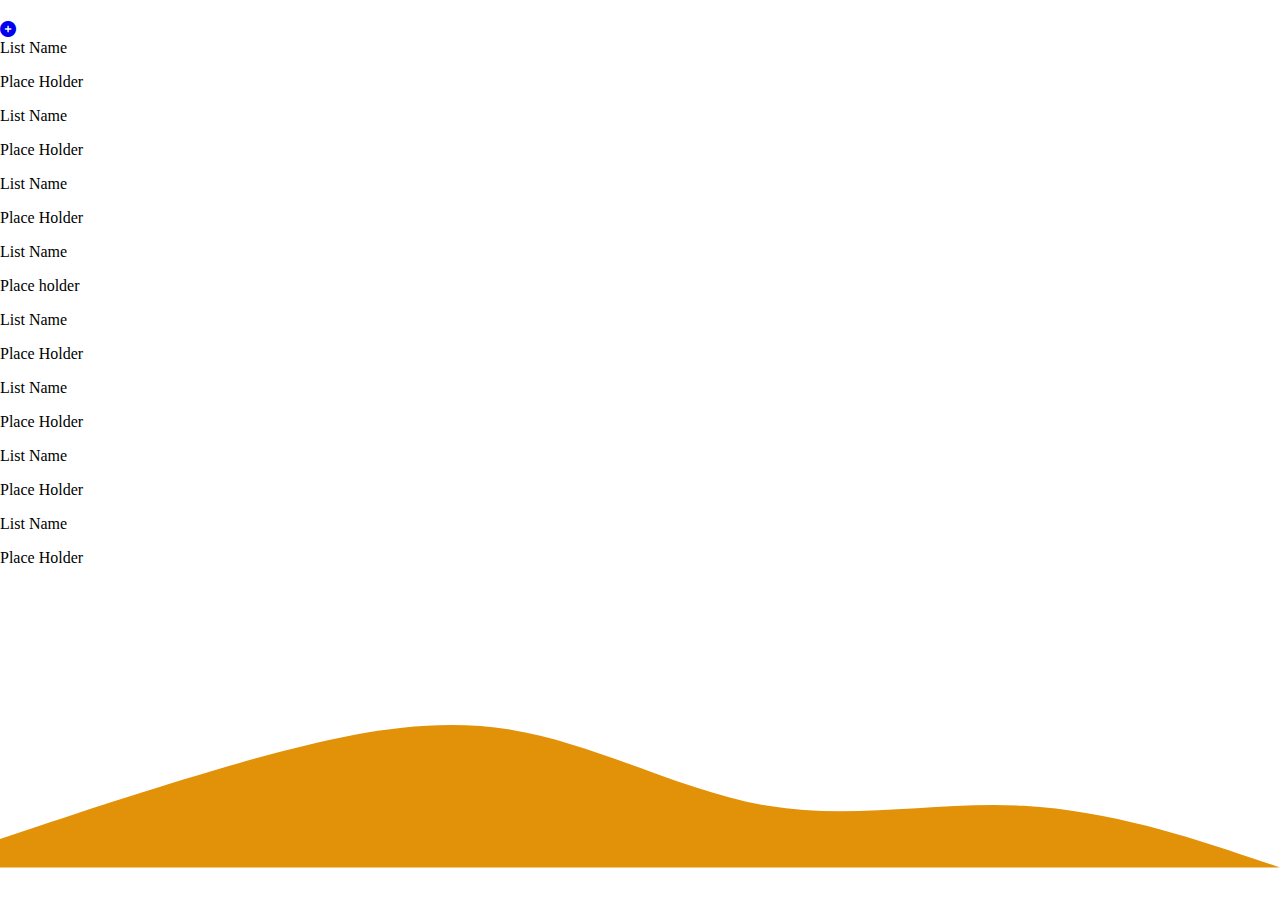
==== HomeMenu.html @ 646540e3 "Update HomeMenu.html" ====
<!DOCTYPE html>
<html lang="en">

<head>
    <meta charset="utf-8">
    <meta content="width=device-width, initial-scale=1" name="viewport">
    <title>Welcome</title>
    <link rel='stylesheet' href="https://cdnjs.cloudflare.com/ajax/libs/font-awesome/6.1.1/css/all.min.css">
    <link href="https://cdn.jsdelivr.net/npm/bootstrap@5.0.0-beta2/dist/css/bootstrap.min.css" rel="stylesheet"
        integrity="sha384-BmbxuPwQa2lc/FVzBcNJ7UAyJxM6wuqIj61tLrc4wSX0szH/Ev+nYRRuWlolflfl" crossorigin="anonymous">
    <link href="styling.css" rel="stylesheet">
</head>

<body style='margin:0%'>

    <!--Welcome top border based on time-->
    <div class="header">
        <div class="fade-in-text">
            <h1 id="greeting"></h1>
        </div>
        <!--This button is to create a list, not in the correct area of UI-->
        <div><a href="list1.html"><i class="fa-solid fa-circle-plus icon-background"></i></a></div>
    </div>

    <!--Create grid layout-->
    <div class="container">
        <div class="row">
            <!--Left side-->
            <div class="m-0 p-2 col-md-7 col-lg-7">
                <!--Left card 4-->
                <div class="p-4">
                    <div id="leftCard4" class="card">
                        <div class="card-header bg-dark text-light">
                            List Name
                        </div>
                        <div class="p-4">
                            <p class="card-text text-dark">
                                Place Holder
                            </p>
                        </div>
                    </div>
                </div>
                <!--Left card 3-->
                <div class="p-4">
                    <div id="leftCard3" class="card">
                        <div class="card-header bg-dark text-light">
                            List Name
                        </div>
                        <div class="p-4">
                            <p class="card-text text-dark">
                                Place Holder
                            </p>
                        </div>
                    </div>
                </div>
                <!--Left card 1-->
                <div class="p-4">
                    <div id="leftCard1" class="card">
                        <div class="card-header bg-dark text-light">
                            List Name
                        </div>
                        <div class="p-4">
                            <p class="card-text text-dark">
                                Place Holder
                            </p>
                        </div>
                    </div>
                </div>
                <!--Left card 2-->
                <div class="p-4">
                    <div id="leftCard2" class="card">
                        <div class="card-header bg-dark text-light">
                            List Name
                        </div>
                        <div class="p-4">
                            <p class="card-text text-dark">
                                Place holder
                            </p>
                        </div>
                    </div>
                </div>
            </div>
            <!--Right side-->
            <div class="m-0 p-2 col-md-5 col-lg-5 ">
                <!--Right card 2-->
                <div class="p-4">
                    <div id="rightCard2" class="card">
                        <div class="card-header bg-dark text-light">
                            <div class="card-header bg-dark text-light">
                                List Name
                            </div>
                        </div>
                        <div class="p-4">
                            <p class="card-text text-dark">
                                Place Holder
                            </p>
                        </div>
                    </div>
                </div>
                <!--Right card 3-->
                <div class="p-4">
                    <div id="rightCard3" class="card">
                        <div class="card-header bg-dark text-light">
                            <div class="card-header bg-dark text-light">
                                List Name
                            </div>
                        </div>
                        <div class="p-4">
                            <p class="card-text text-dark">
                                Place Holder
                            </p>
                        </div>
                    </div>
                </div>
                <!--Right card 4-->
                <div class="p-4">
                    <div id="rightCard4" class="card">
                        <div class="card-header bg-dark text-light">
                            <div class="card-header bg-dark text-light">
                                List Name
                            </div>
                        </div>
                        <div class="p-4">
                            <p class="card-text text-dark">
                                Place Holder
                            </p>
                        </div>
                    </div>
                </div>
                <!--Right card 5-->
                <div class="p-4">
                    <div id="rightCard5" class="card">
                        <div class="card-header bg-dark text-light">
                            <div class="card-header bg-dark text-light">
                                List Name
                            </div>
                        </div>
                        <div class="p-4">
                            <p class="card-text text-dark">
                                Place Holder
                            </p>
                        </div>
                    </div>
                </div>
            </div>
        </div>
    </div>

    <!-- Waves -->
    <div class="waves">
        <svg xmlns="http://www.w3.org/2000/svg" viewBox="0 0 1440 320">
            <path fill="#e29208" fill-opacity="1"
                d="M0,288L48,272C96,256,192,224,288,197.3C384,171,480,149,576,165.3C672,181,768,235,864,250.7C960,267,1056,245,1152,250.7C1248,256,1344,288,1392,304L1440,320L1440,320L1392,320C1344,320,1248,320,1152,320C1056,320,960,320,864,320C768,320,672,320,576,320C480,320,384,320,288,320C192,320,96,320,48,320L0,320Z">
            </path>
        </svg>
    </div>

    <!--- Script Source Files -->
    <link rel="stylesheet" href="https://cdnjs.cloudflare.com/ajax/libs/font-awesome/5.15.2/css/all.min.css"
        integrity="sha512-HK5fgLBL+xu6dm/Ii3z4xhlSUyZgTT9tuc/hSrtw6uzJOvgRr2a9jyxxT1ely+B+xFAmJKVSTbpM/CuL7qxO8w=="
        crossorigin="anonymous" />
    <script src="https://cdn.jsdelivr.net/npm/bootstrap@5.0.0-beta2/dist/js/bootstrap.bundle.min.js"
        integrity="sha384-b5kHyXgcpbZJO/tY9Ul7kGkf1S0CWuKcCD38l8YkeH8z8QjE0GmW1gYU5S9FOnJ0" crossorigin="anonymous">
    </script>
    <script src="script.js"></script>
    <!--- End of Script Source Files -->
</body>

</html>
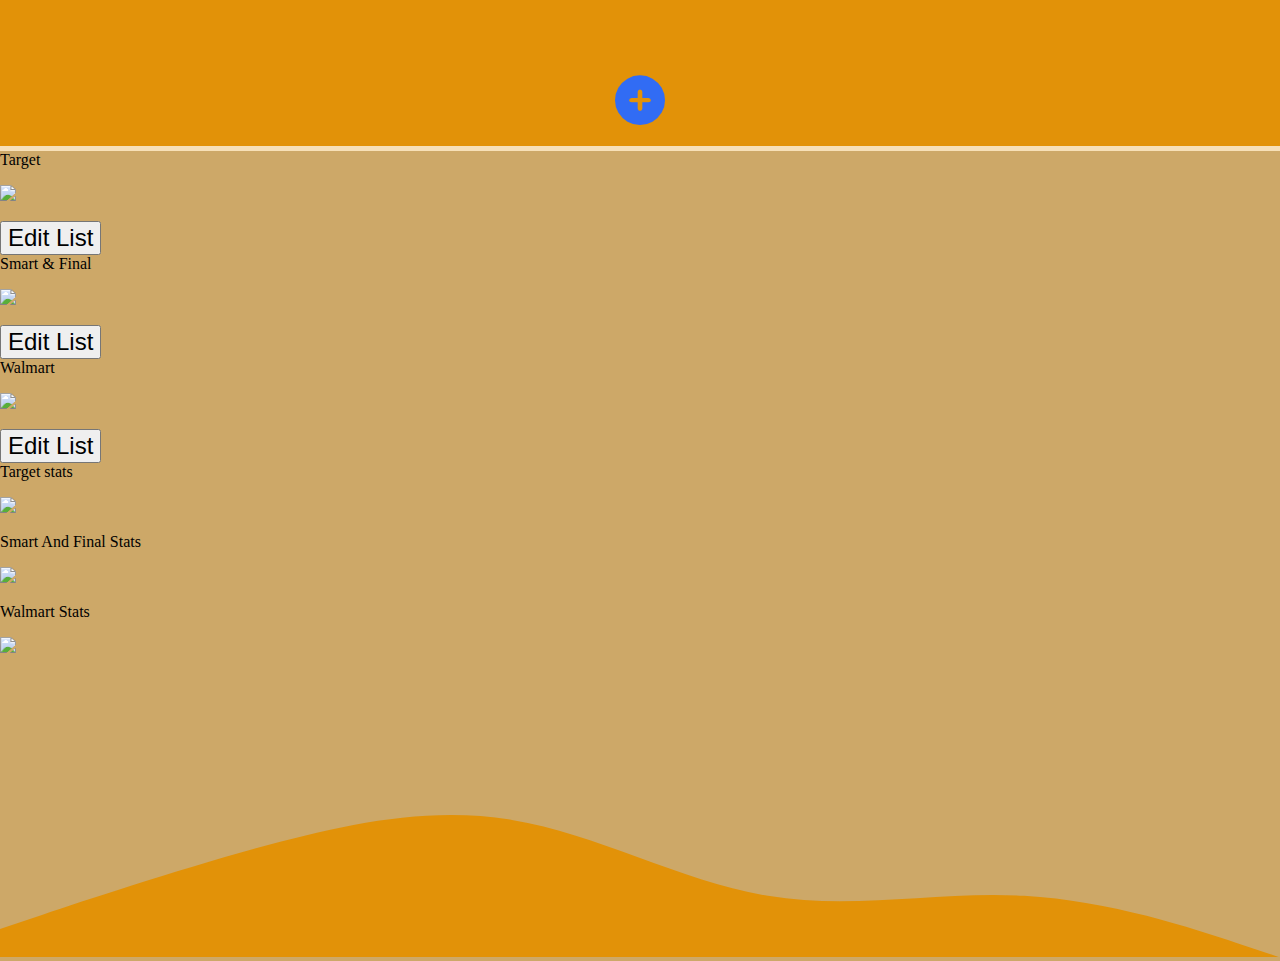
==== commit a4818fa6: "Added Image sources" ====
--- a/HomeMenu.html
+++ b/HomeMenu.html
@@ -31,12 +31,16 @@
                 <div class="p-4">
                     <div id="leftCard4" class="card">
                         <div class="card-header bg-dark text-light">
-                            List Name
+                            Target
                         </div>
                         <div class="p-4">
                             <p class="card-text text-dark">
-                                Place Holder
+                                <!--Image source: https://www.wilx.com/2020/10/26/target-introduces-new-line-reservation-system/-->
+                                <img src="Target.jpg">
                             </p>
+                            <a href='mockOne.html'>
+                                <button type="button" class="btn btn-primary" id='confirmButton'>Edit List</button>
+                            </a>
                         </div>
                     </div>
                 </div>
@@ -44,12 +48,16 @@
                 <div class="p-4">
                     <div id="leftCard3" class="card">
                         <div class="card-header bg-dark text-light">
-                            List Name
+                            Smart & Final
                         </div>
                         <div class="p-4">
                             <p class="card-text text-dark">
-                                Place Holder
+                                <!--Image source: https://progressivegrocer.com/smart-final-upgrades-store-operations-->
+                                <img src="SmartAndFinal.jpg">
                             </p>
+                            <a href='mockTwo.html'>
+                                <button type="button" class="btn btn-primary" id='confirmButton'>Edit List</button>
+                            </a>
                         </div>
                     </div>
                 </div>
@@ -57,25 +65,16 @@
                 <div class="p-4">
                     <div id="leftCard1" class="card">
                         <div class="card-header bg-dark text-light">
-                            List Name
+                            Walmart
                         </div>
                         <div class="p-4">
                             <p class="card-text text-dark">
-                                Place Holder
+                                <!--Image source: https://www.newsweek.com/woman-gunned-down-thanksgiving-shooting-walmart-louisiana-1653483-->
+                                <img src="Walmart.jpg">
                             </p>
-                        </div>
-                    </div>
-                </div>
-                <!--Left card 2-->
-                <div class="p-4">
-                    <div id="leftCard2" class="card">
-                        <div class="card-header bg-dark text-light">
-                            List Name
-                        </div>
-                        <div class="p-4">
-                            <p class="card-text text-dark">
-                                Place holder
-                            </p>
+                            <a href='mockThree.html'>
+                                <button type="button" class="btn btn-primary" id='confirmButton'>Edit List</button>
+                            </a>
                         </div>
                     </div>
                 </div>
@@ -87,12 +86,12 @@
                     <div id="rightCard2" class="card">
                         <div class="card-header bg-dark text-light">
                             <div class="card-header bg-dark text-light">
-                                List Name
+                                Target stats
                             </div>
                         </div>
                         <div class="p-4">
                             <p class="card-text text-dark">
-                                Place Holder
+                                <img src="Target_Dashboard.jpg">
                             </p>
                         </div>
                     </div>
@@ -102,12 +101,12 @@
                     <div id="rightCard3" class="card">
                         <div class="card-header bg-dark text-light">
                             <div class="card-header bg-dark text-light">
-                                List Name
+                                Smart And Final Stats
                             </div>
                         </div>
                         <div class="p-4">
                             <p class="card-text text-dark">
-                                Place Holder
+                                <img src="SmartFinal.jpg">
                             </p>
                         </div>
                     </div>
@@ -117,27 +116,12 @@
                     <div id="rightCard4" class="card">
                         <div class="card-header bg-dark text-light">
                             <div class="card-header bg-dark text-light">
-                                List Name
+                                Walmart Stats
                             </div>
                         </div>
                         <div class="p-4">
                             <p class="card-text text-dark">
-                                Place Holder
-                            </p>
-                        </div>
-                    </div>
-                </div>
-                <!--Right card 5-->
-                <div class="p-4">
-                    <div id="rightCard5" class="card">
-                        <div class="card-header bg-dark text-light">
-                            <div class="card-header bg-dark text-light">
-                                List Name
-                            </div>
-                        </div>
-                        <div class="p-4">
-                            <p class="card-text text-dark">
-                                Place Holder
+                                <img src="Walmart_Dashboard.jpg">
                             </p>
                         </div>
                     </div>
--- a/styling.css
+++ b/styling.css
@@ -0,0 +1,130 @@
+/* Body background color*/
+body {
+    background-color: #cda868;
+}
+
+/* Top Bar */
+.header {
+    padding: 15px;
+    text-align: center;
+    background: #e29208;
+    color: white;
+    font-size: 50px;
+    margin-top: 0px;
+    border-bottom: 5px solid rgba(255, 255, 255, 0.715);
+}
+
+/* Fade in animation */
+.fade-in-text {
+    display: inline-block;
+    font-family: Arial, Helvetica, sans-serif;
+    font-size: 20px;
+    color: rgb(255, 255, 255);
+    animation: fadeIn linear 2s;
+    -webkit-animation: fadeIn linear 2s;
+    -moz-animation: fadeIn linear 2s;
+    -o-animation: fadeIn linear 2s;
+    -ms-animation: fadeIn linear 2s;
+}
+
+@keyframes fadeIn {
+    0% {
+        opacity: 0;
+    }
+
+    100% {
+        opacity: 1;
+    }
+}
+
+@-moz-keyframes fadeIn {
+    0% {
+        opacity: 0;
+    }
+
+    100% {
+        opacity: 1;
+    }
+}
+
+@-webkit-keyframes fadeIn {
+    0% {
+        opacity: 0;
+    }
+
+    100% {
+        opacity: 1;
+    }
+}
+
+@-o-keyframes fadeIn {
+    0% {
+        opacity: 0;
+    }
+
+    100% {
+        opacity: 1;
+    }
+}
+
+@-ms-keyframes fadeIn {
+    0% {
+        opacity: 0;
+    }
+
+    100% {
+        opacity: 1;
+    }
+}
+
+/* Carasoul Responiveness*/
+.carousel-inner {
+    height: 40vh;
+    padding-bottom: 0%;
+    margin-bottom: 0%;
+}
+
+.carousel-item {
+    height: 100%;
+}
+
+.img1 {
+    /*Image source: https://www.rila.org/blog/2020/08/changing-retail-for-the-evolving-consumer*/
+    background-image: url('1.jpg');
+    height: 100%;
+    width: 100%;
+    background-repeat: no-repeat;
+    background-attachment: fixed !important;
+    background-size: cover !important;
+    background-position: center !important;
+}
+
+/* Center button */
+.button-container {
+    position: relative;
+    font-size: 24px;
+    margin-top: 8%;
+    margin-bottom: 10%;
+}
+
+.button-center {
+    margin: 0;
+    position: absolute;
+    top: 100%;
+    left: 50%;
+    -ms-transform: translate(-50%, -50%);
+    transform: translate(-50%, -50%);
+}
+
+#confirmButton {
+    font-size: 24px;
+}
+
+.icon-background {
+    color: rgb(49, 108, 244);
+}
+
+img {
+    width: 100%;
+    height: auto
+}